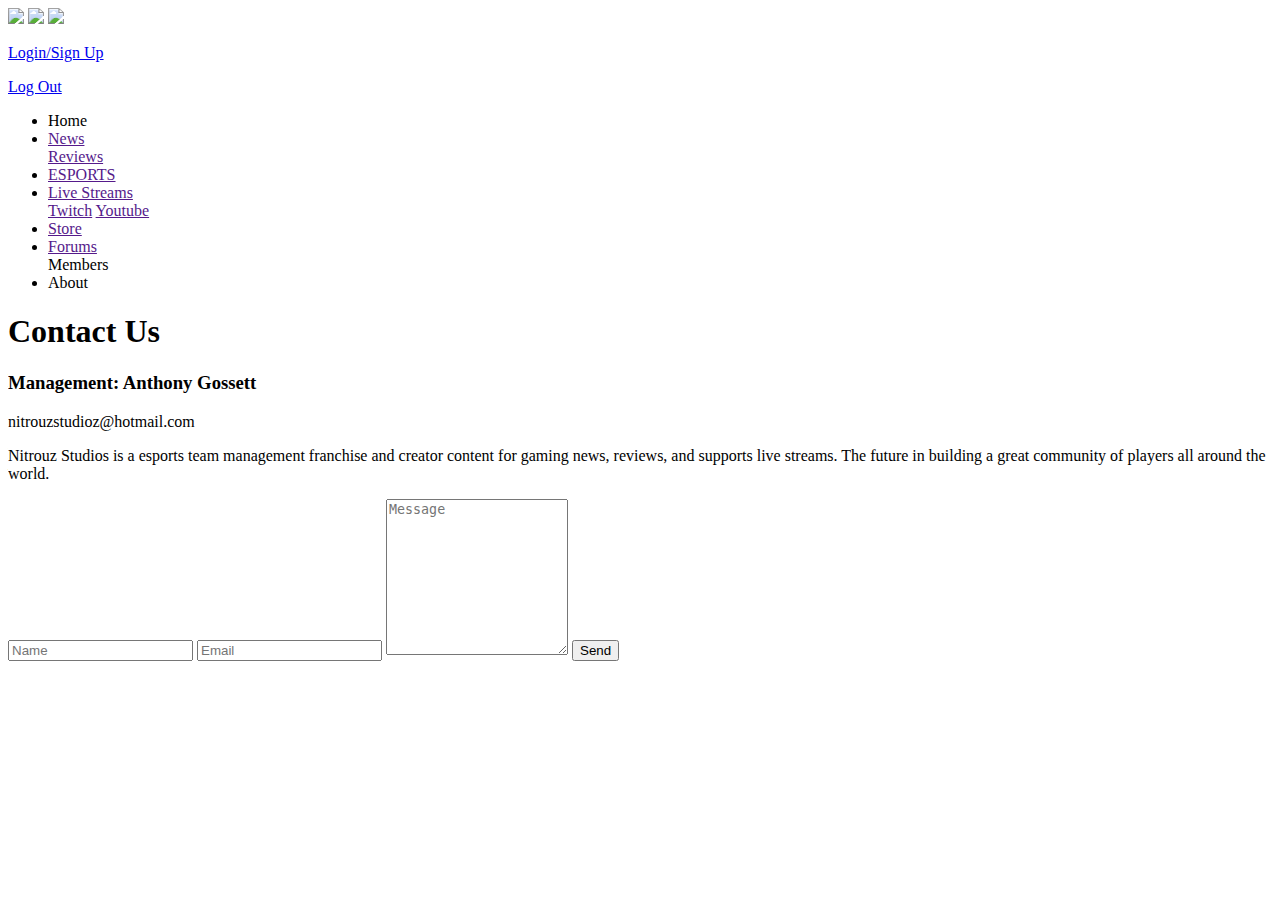
==== src/main/resources/templates/about.html @ ce1f58f8 "Current state of Nitrouz Studiouz" ====
<!DOCTYPE html>
<html lang="en"  xmlns:th="http://www.thymeleaf.org">
<head>
  <meta charset="UTF-8">
  <title>About Page</title>
  <link rel="stylesheet" href="/css/main.css">
</head>
<body class="pages">
<header>
  <div id="heading">
    <img src="/images/Nitrouz_Studioz.png" id="Nit_Studioz">
    <img class="footerImage" src="/images/twitter.png">
    <img class="footerImage" src="/images/twitch.png">
    <div id="login_logout">
      <p th:if="${loggedOut}" id="loginLink"><a href="/signup">Login/Sign Up</a></p>
      <div th:if="${loggedIn}" id="logoutLink">
        <p id="profile_name" th:text="${profileEntity.getProfileName()}"></p>
        <a href="/logOut">Log Out</a>
      </div>
    </div>
  </div>
  <nav>
    <ul id="nav">
      <li class="navbar"><a th:href="${loggedOut} ? '/' : '/LoggedInUser/index'">Home</a></li>
      <li class="navbar">
        <div class="dropdown">
          <a href="">News</a>
          <div class="dropdown_content">
            <a href="">Reviews</a>
          </div>
        </div>
      </li>
      <li class="navbar"><a href="">ESPORTS</a></li>
      <li class="navbar">
        <div class="dropdown">
          <a href="">Live Streams</a>
          <div class="dropdown_content">
            <a href="">Twitch</a>
            <a href="">Youtube</a>
          </div>
        </div>
      </li>
      <li class="navbar"><a href="">Store</a></li>
      <li class="navbar">
        <div class="dropdown">
          <a href="">Forums</a>
          <div class="dropdown_content">
            <a th:href="${loggedOut} ? '/members' : '/LoggedInUser/members'">Members</a>
          </div>
        </div>
      </li>
      <li class="navbar active"><a th:href="${loggedOut} ? '/about' : '/LoggedInUser/about'">About</a></li>
    </ul>
  </nav>
</header>

<div class="about_message">
  <div id="contact_us">
    <h1>Contact Us</h1>
    <h3>Management: Anthony Gossett</h3>
    <p>nitrouzstudioz@hotmail.com</p>
    <p id="about">
      Nitrouz Studios is a esports team management franchise and
      creator content for gaming news, reviews, and supports live
      streams. The future in building a great community of players
      all around the world.
    </p>
  </div>
  <div id="send_message">
    <form method="POST" action="/SendEmail">
      <input id="name" name="name" placeholder="Name">
      <input id="email" name="email" placeholder="Email">
      <textarea id="subject" name="subject" placeholder="Message" rows="10"></textarea>
      <button id="button" type="submit">Send</button>
    </form>
  </div>
</div>

<footer th:replace="fragments/footer.html :: footer"></footer>

<script src="/js/about.js"></script>
</body>
</html>
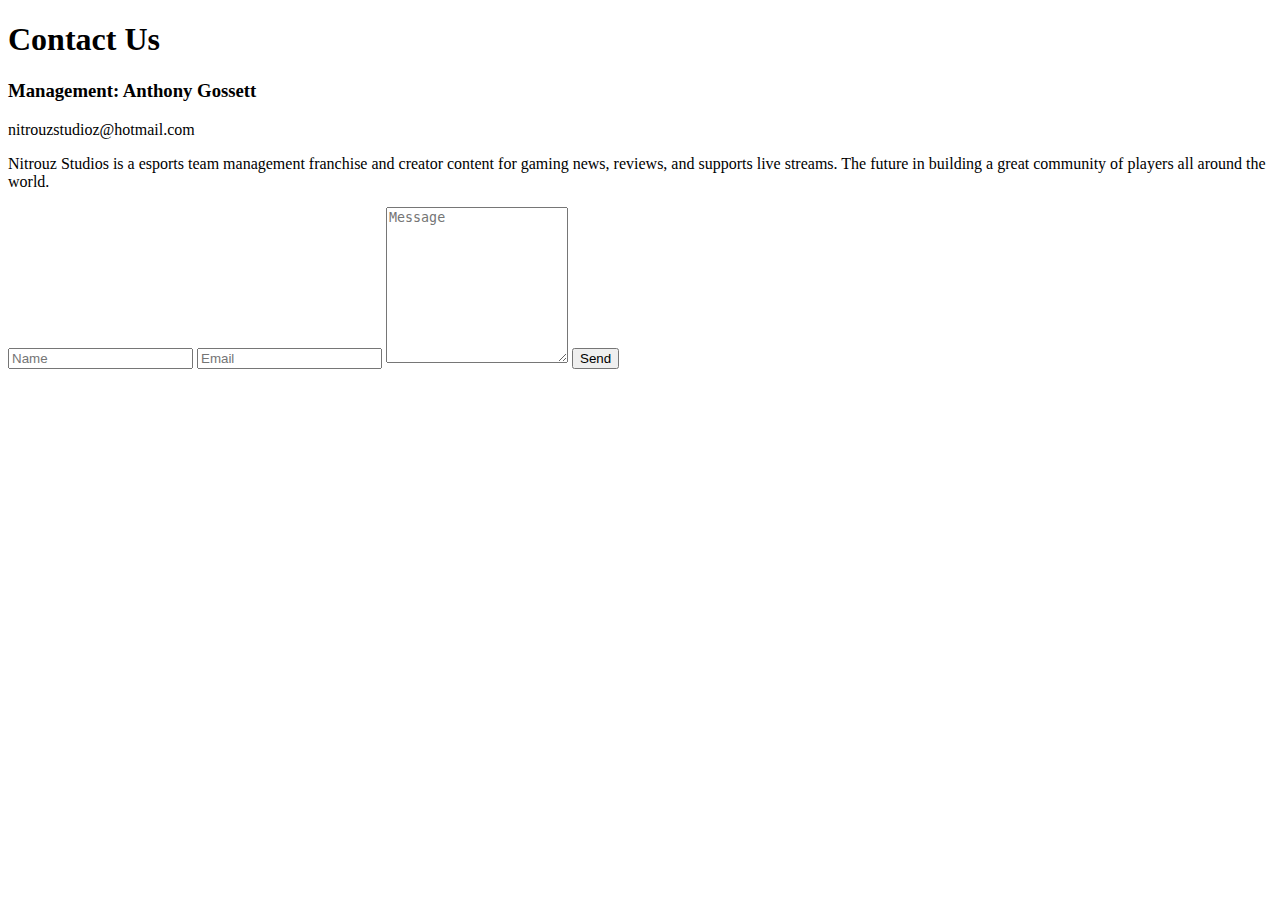
==== commit 1b9124ad: "created universal navbar" ====
--- a/src/main/resources/templates/about.html
+++ b/src/main/resources/templates/about.html
@@ -6,53 +6,7 @@
   <link rel="stylesheet" href="/css/main.css">
 </head>
 <body class="pages">
-<header>
-  <div id="heading">
-    <img src="/images/Nitrouz_Studioz.png" id="Nit_Studioz">
-    <img class="footerImage" src="/images/twitter.png">
-    <img class="footerImage" src="/images/twitch.png">
-    <div id="login_logout">
-      <p th:if="${loggedOut}" id="loginLink"><a href="/signup">Login/Sign Up</a></p>
-      <div th:if="${loggedIn}" id="logoutLink">
-        <p id="profile_name" th:text="${profileEntity.getProfileName()}"></p>
-        <a href="/logOut">Log Out</a>
-      </div>
-    </div>
-  </div>
-  <nav>
-    <ul id="nav">
-      <li class="navbar"><a th:href="${loggedOut} ? '/' : '/LoggedInUser/index'">Home</a></li>
-      <li class="navbar">
-        <div class="dropdown">
-          <a href="">News</a>
-          <div class="dropdown_content">
-            <a href="">Reviews</a>
-          </div>
-        </div>
-      </li>
-      <li class="navbar"><a href="">ESPORTS</a></li>
-      <li class="navbar">
-        <div class="dropdown">
-          <a href="">Live Streams</a>
-          <div class="dropdown_content">
-            <a href="">Twitch</a>
-            <a href="">Youtube</a>
-          </div>
-        </div>
-      </li>
-      <li class="navbar"><a href="">Store</a></li>
-      <li class="navbar">
-        <div class="dropdown">
-          <a href="">Forums</a>
-          <div class="dropdown_content">
-            <a th:href="${loggedOut} ? '/members' : '/LoggedInUser/members'">Members</a>
-          </div>
-        </div>
-      </li>
-      <li class="navbar active"><a th:href="${loggedOut} ? '/about' : '/LoggedInUser/about'">About</a></li>
-    </ul>
-  </nav>
-</header>
+<header th:replace="fragments/navBar.html :: header"></header>
 
 <div class="about_message">
   <div id="contact_us">
